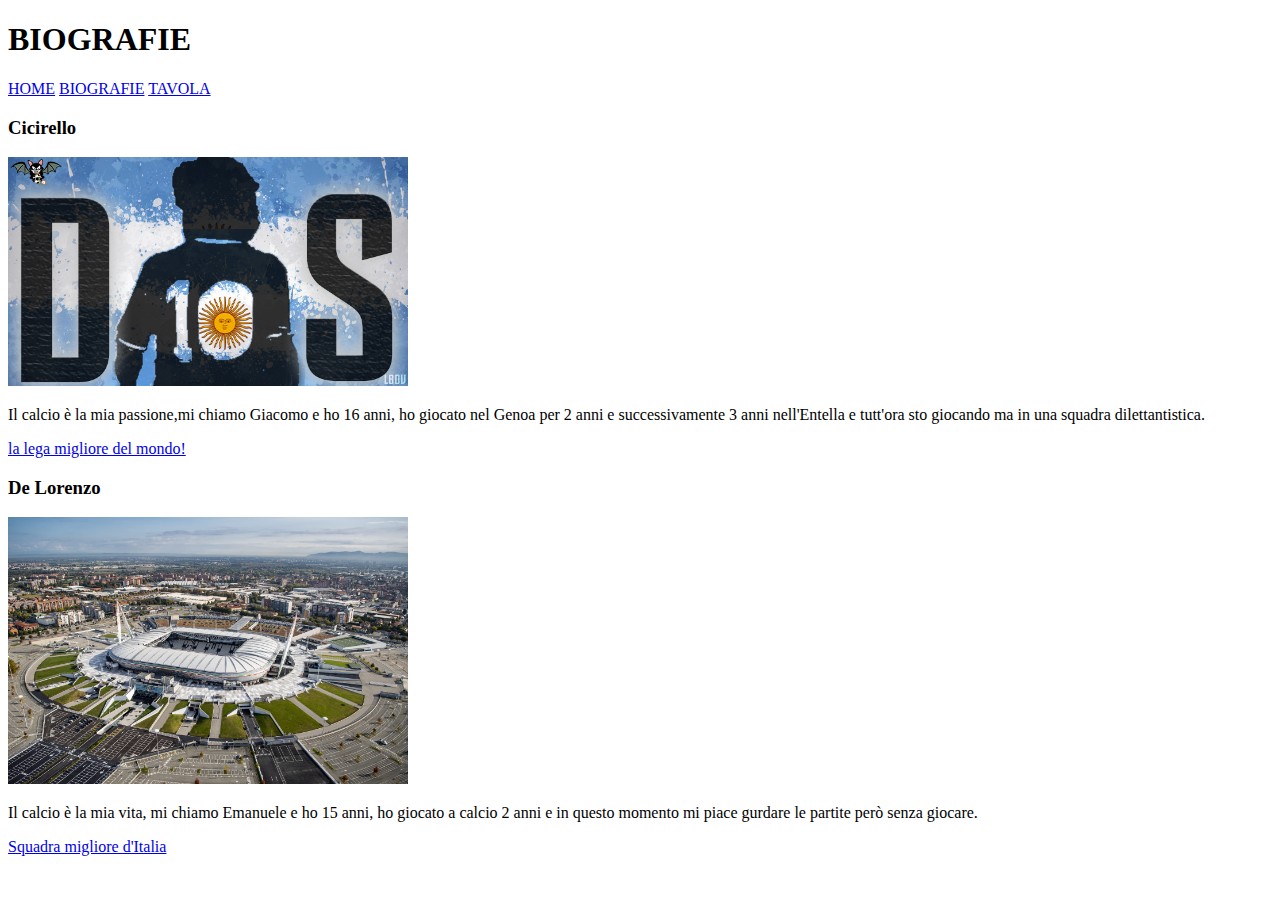
==== bio.html @ ff0b66f2 "Bio" ====
<!DOCTYPE html>
<html lang="it">
<head>
    <meta charset="UTF-8">
    <meta name="viewport" content="width=device-width, initial-scale=1.0">
    <title>Sito DeloCicci</title>
    <link rel="stylesheet" href="style.css">
</head>
<body>
    <header>
<h1>BIOGRAFIE</h1>
<nav>
    <a href="index.html">HOME</a>
    <a href="bio.html">BIOGRAFIE</a>
    <a href="tavola.html">TAVOLA</a>
</nav>
    </header>
    <main>
    <div>
        <h3>Cicirello</h3>
        <img width="400" src="maradona-nero.jpg" alt="maradona-nero">
        <p>Il calcio è la mia passione,mi chiamo Giacomo e ho 16 anni, ho giocato nel Genoa per 2 anni e successivamente 3 anni nell'Entella e tutt'ora sto giocando ma in una squadra dilettantistica.
        </p>
        <a href="https://www.legaseriea.it/it">la lega migliore del mondo!</a>
        <div>
        </div>
        <h3>De Lorenzo</h3>
        <img width="400" src="allianz-stadium.jpg" alt="Allianz Stadium">
        <p>Il calcio è la mia vita, mi chiamo Emanuele e ho 15 anni, ho giocato a calcio 2 anni e in questo momento mi piace gurdare le partite però senza giocare.</p>
        <a href="https://www.juventus.com/it" target="_blank" rel="noopener noreferrer">Squadra migliore d'Italia</a>
    </div>
    </main>
    <footer>
       
    </footer>
</body>
</html>
---- style.css ----
.intestazione{
    background-color: darkgray;
}
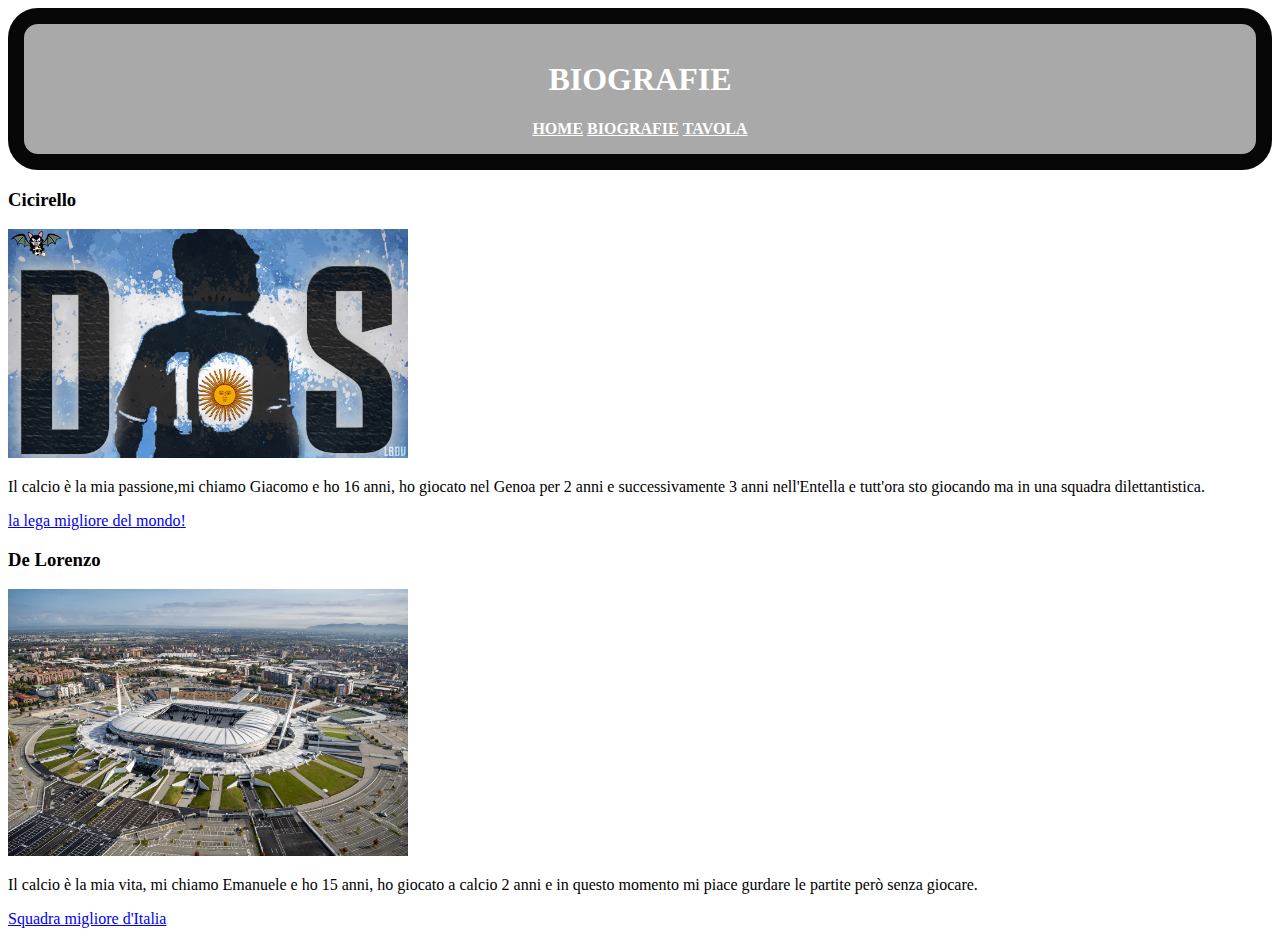
==== commit 3a97aa63: "JavaScript" ====
--- a/bio.html
+++ b/bio.html
@@ -7,12 +7,12 @@
     <link rel="stylesheet" href="style.css">
 </head>
 <body>
-    <header>
+    <header class="intestazione">
 <h1>BIOGRAFIE</h1>
 <nav>
-    <a href="index.html">HOME</a>
-    <a href="bio.html">BIOGRAFIE</a>
-    <a href="tavola.html">TAVOLA</a>
+    <a class="linknavigazione" href="index.html">HOME</a>
+    <a class="linknavigazione" href="bio.html">BIOGRAFIE</a>
+    <a class="linknavigazione" href="tavola.html">TAVOLA</a>
 </nav>
     </header>
     <main>
--- a/style.css
+++ b/style.css
@@ -1,3 +1,24 @@
 .intestazione{
     background-color: darkgray;
+    color: white;
+    text-align: center;
+
+ padding: 16px;
+
+ border-style: solid;
+ border-color:rgb(7, 7, 7);
+ border-width: 16px;
+ border-radius: 30px;
+}
+
+.linknavigazione{
+color: white;
+font-weight: bold;
+
+}
+
+.immagine-spostabile{
+    position: absolute;
+    top: 500px;
+    left: 500px;
 }